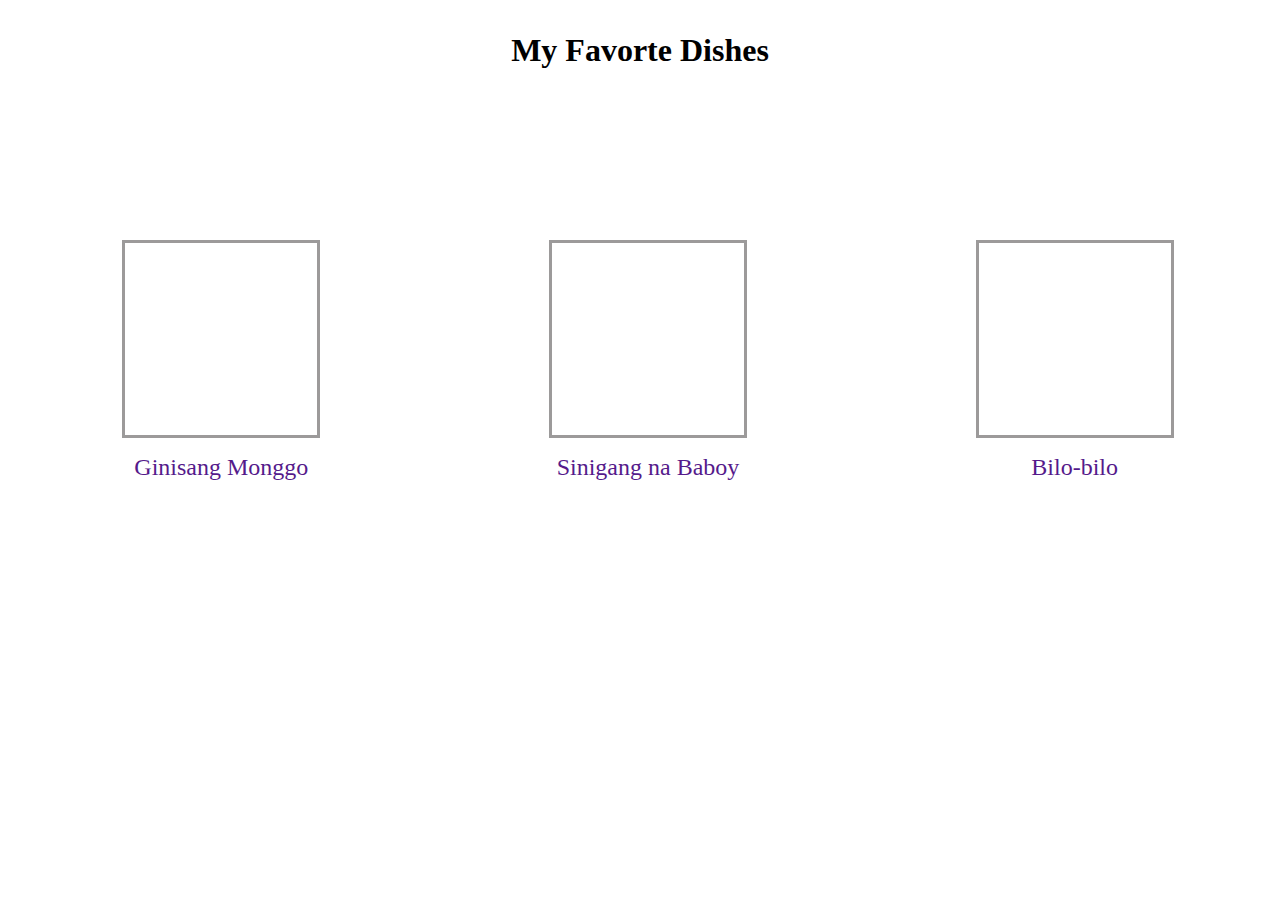
==== indexx.html @ f730b8c7 "new-odn" ====
<!DOCTYPE html>
<html lang="en">
<head>
    <meta charset="UTF-8">
    <meta name="viewport" content="width=device-width, initial-scale=1.0">
    <title>Odin Recipe</title>
    <style>
        .container{
            display: flex;
            justify-content: center;
            align-items: center;
            width: 100vw;
            min-height: 60dvh;
        }
        .recipe{
            width: 33%;
            margin: 3rem;
            text-align: center;
            display: flex;
            flex-direction: column;
        }
        .image-container {
            border: 3px solid rgba(90, 87, 87, .6);
            width: 12rem;
            height: 12rem;
            align-self: center;
            margin-bottom: 1rem;
        }
        a{
            text-decoration: none;
            font-size: 1.5rem;
        }
        h1{
            text-align: center;
            margin-top: 2rem;
            font-size: 2rem;
        }

    </style>
</head>
<body>
    <header>
        <h1>My Favorte Dishes</h1>
    </header>
    <main>
    <div class="container">
        <div class="recipe">
            <div class="image-container"></div>
            <a href="">Ginisang Monggo</a>
        </div>
        <div class="recipe">
            <div class="image-container"></div>
            <a href="">Sinigang na Baboy</a>
        </div>
        <div class="recipe">
            <div class="image-container"></div>
            <a href="">Bilo-bilo</a>
        </div>
    </div>
    </main>
</body>
</html>
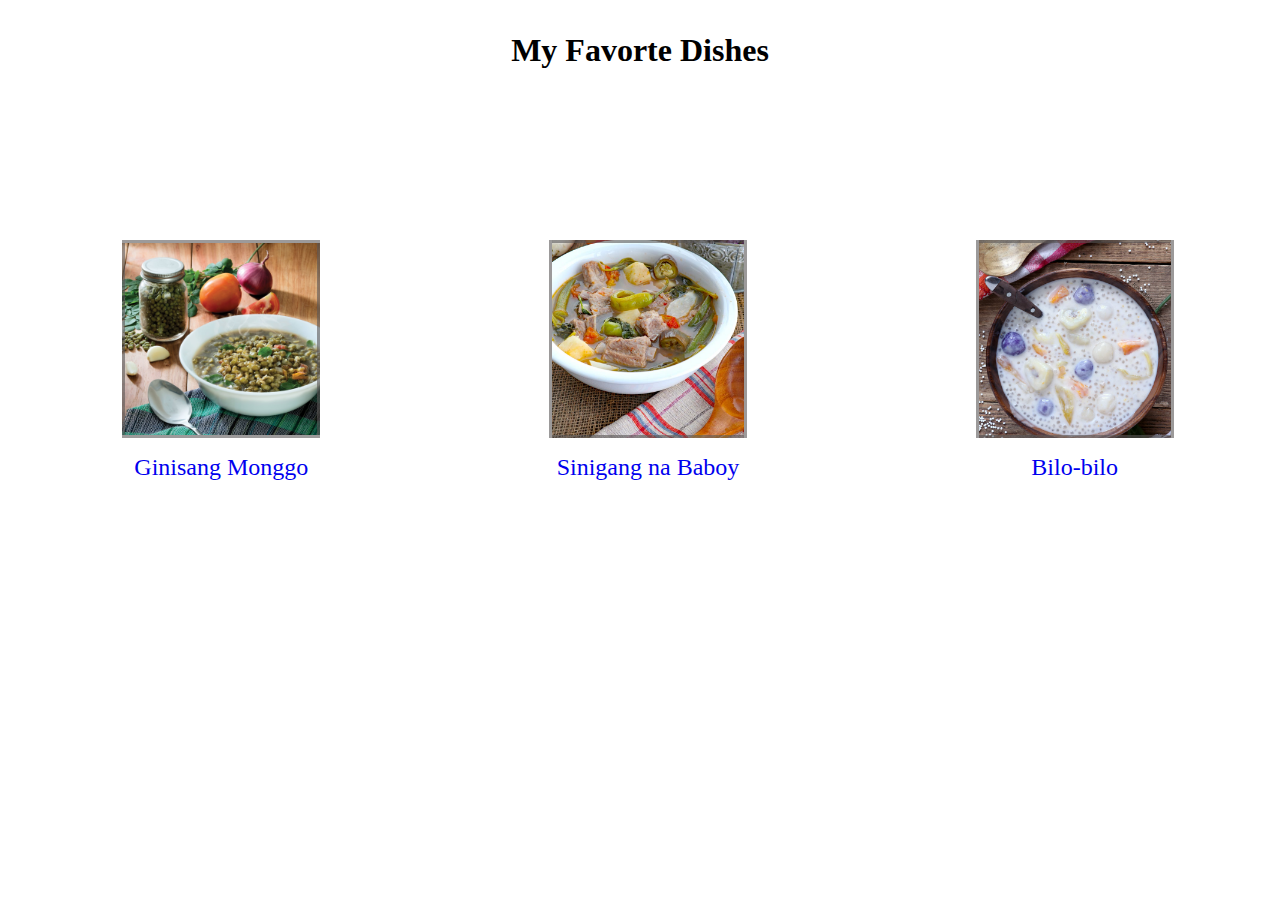
==== commit fd1fb7af: "images as backgound" ====
--- a/indexx.html
+++ b/indexx.html
@@ -35,7 +35,24 @@
             margin-top: 2rem;
             font-size: 2rem;
         }
-
+        .monggo {
+            background-image: url(./recipes/monggo.jpg);
+            background-size: cover; /* This will make the background image cover the entire container */
+  background-repeat: no-repeat; /* Prevent the background image from repeating */
+  background-position: center
+        }
+        .sinigang {
+            background-image: url(./recipes/sinigang.jpg);
+            background-size: cover;
+            background-repeat: no-repeat;
+            background-position: center;
+        }
+        .bilo-bilo{
+            background-image: url(./recipes/bilo-bilo.jpg);
+            background-size: cover;
+            background-repeat: no-repeat;
+            background-position: center;
+        }
     </style>
 </head>
 <body>
@@ -45,16 +62,16 @@
     <main>
     <div class="container">
         <div class="recipe">
-            <div class="image-container"></div>
-            <a href="">Ginisang Monggo</a>
+            <div class="image-container monggo"></div>
+            <a href="./recipes/monggo.html">Ginisang Monggo</a>
         </div>
         <div class="recipe">
-            <div class="image-container"></div>
-            <a href="">Sinigang na Baboy</a>
+            <div class="image-container sinigang"></div>
+            <a href="./recipes/sinigang.html">Sinigang na Baboy</a>
         </div>
         <div class="recipe">
-            <div class="image-container"></div>
-            <a href="">Bilo-bilo</a>
+            <div class="image-container bilo-bilo"></div>
+            <a href="./recipes/bilobilo.html">Bilo-bilo</a>
         </div>
     </div>
     </main>
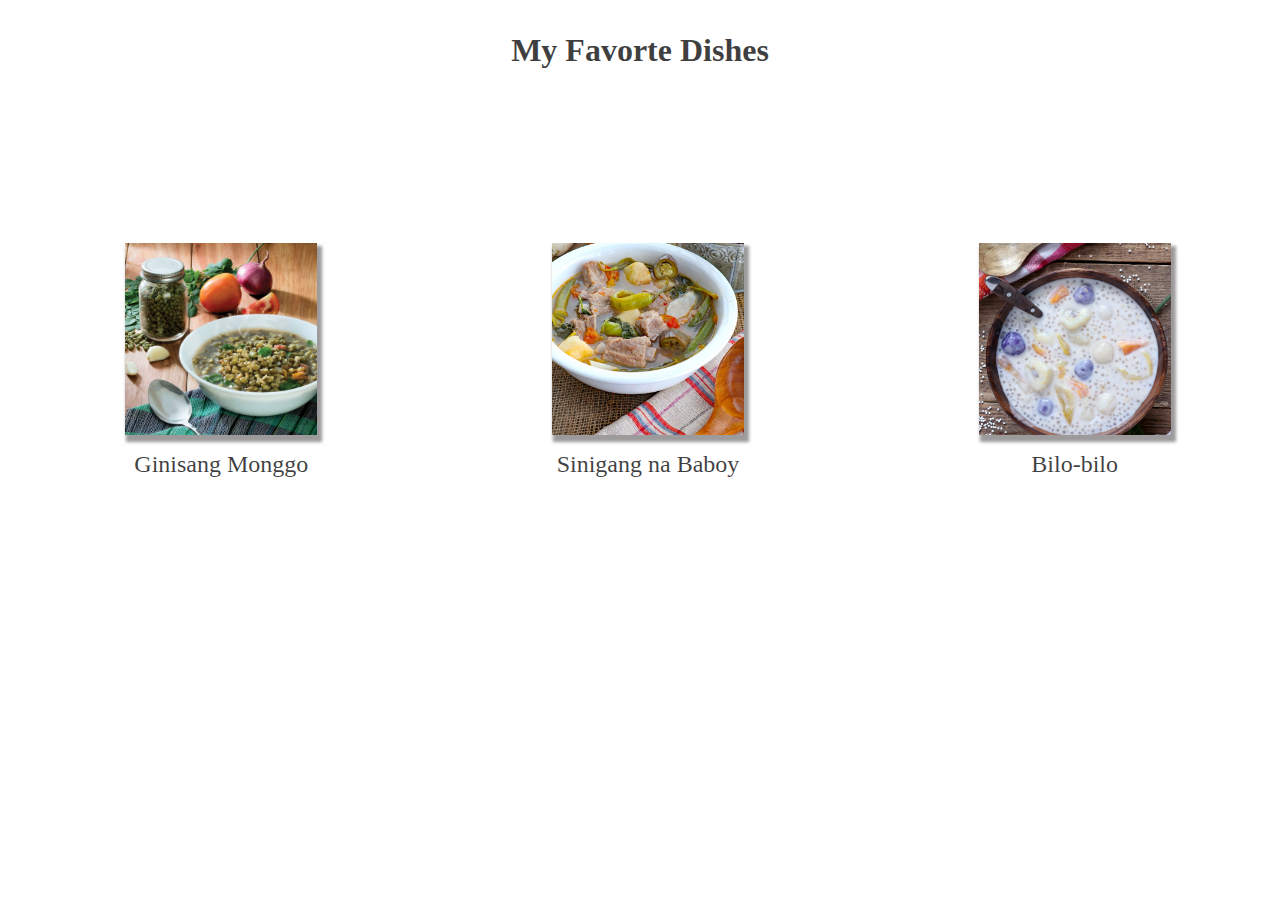
==== commit 978d7a66: "new html file replacing the previous one" ====
--- a/indexx.html
+++ b/indexx.html
@@ -20,20 +20,23 @@
             flex-direction: column;
         }
         .image-container {
-            border: 3px solid rgba(90, 87, 87, .6);
+
             width: 12rem;
             height: 12rem;
             align-self: center;
             margin-bottom: 1rem;
+            box-shadow: rgba(90, 87, 87, .6) 3px 5px 3px 2px;
         }
         a{
             text-decoration: none;
             font-size: 1.5rem;
+            color: rgba(0, 0,0, .75);
         }
         h1{
             text-align: center;
             margin-top: 2rem;
             font-size: 2rem;
+            color: rgba(0, 0,0, .75)
         }
         .monggo {
             background-image: url(./recipes/monggo.jpg);
@@ -53,6 +56,17 @@
             background-repeat: no-repeat;
             background-position: center;
         }
+        a:hover{
+            text-decoration: underline;
+            color: black;
+        }
+        .image-container:hover{
+            box-shadow: none;
+            width: 12.4rem;
+            height: 12.4rem;
+            border-radius: 5px;
+        }
+        
     </style>
 </head>
 <body>
@@ -62,15 +76,15 @@
     <main>
     <div class="container">
         <div class="recipe">
-            <div class="image-container monggo"></div>
+            <div data-monggo class="image-container monggo"></div>
             <a href="./recipes/monggo.html">Ginisang Monggo</a>
         </div>
         <div class="recipe">
-            <div class="image-container sinigang"></div>
+            <div data-sinigang class="image-container sinigang"></div>
             <a href="./recipes/sinigang.html">Sinigang na Baboy</a>
         </div>
         <div class="recipe">
-            <div class="image-container bilo-bilo"></div>
+            <div data-bilo class="image-container bilo-bilo"></div>
             <a href="./recipes/bilobilo.html">Bilo-bilo</a>
         </div>
     </div>
